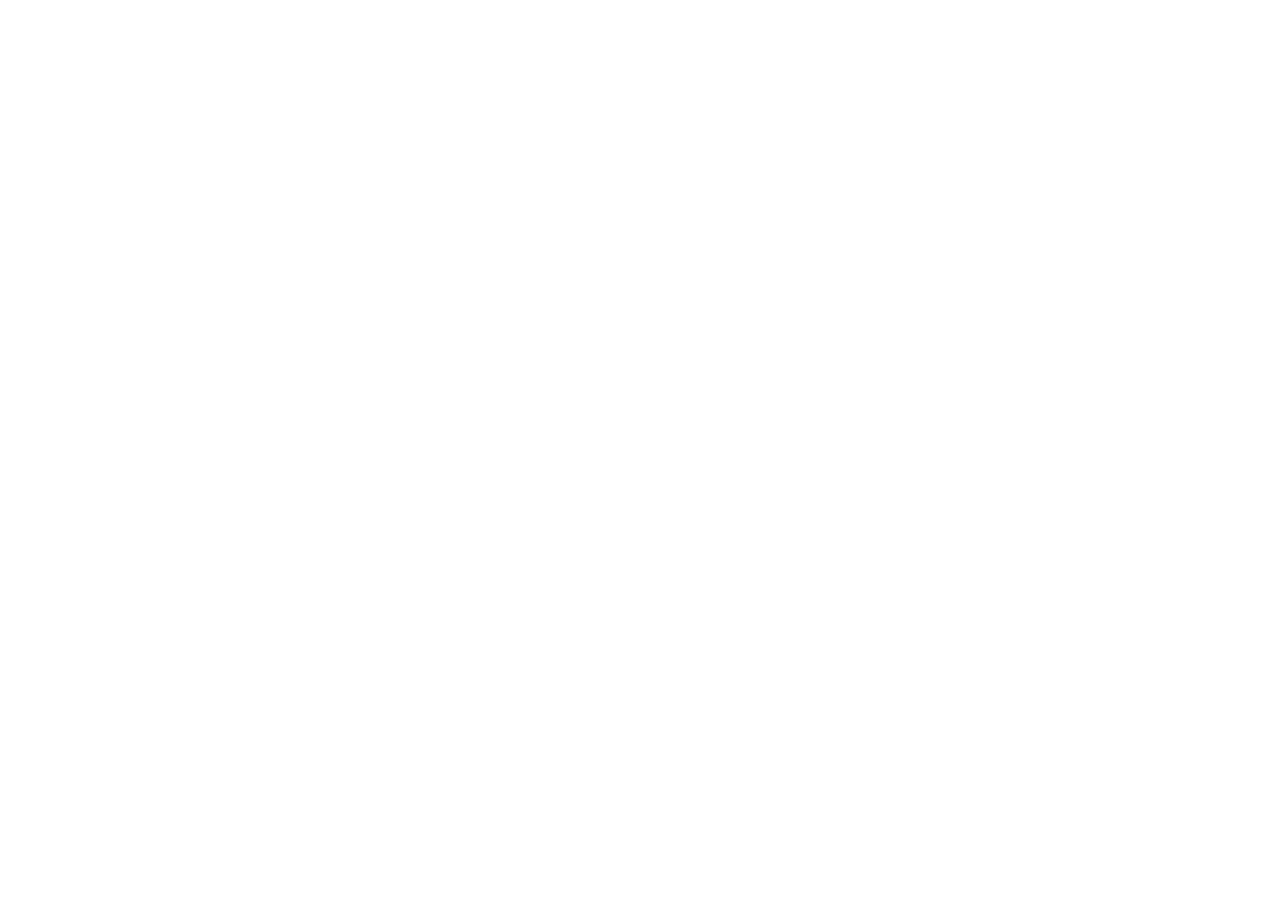
==== index.html @ 8cf372a5 "scaffolding" ====
<!DOCTYPE html>
<html lang="en">
<head>
    <meta charset="UTF-8">
    <meta http-equiv="X-UA-Compatible" content="IE=edge">
    <meta name="viewport" content="width=device-width, initial-scale=1.0">
    <link href="https://cdn.jsdelivr.net/npm/bootstrap@5.3.0-alpha1/dist/css/bootstrap.min.css" rel="stylesheet" integrity="sha384-GLhlTQ8iRABdZLl6O3oVMWSktQOp6b7In1Zl3/Jr59b6EGGoI1aFkw7cmDA6j6gD" crossorigin="anonymous">
    <link rel="stylesheet" href="./css/style.css">
    <title>Landing - Choose to see </title>
</head>
<body>
    <script src="./js/utility.js"></script>
    <script src="./js/script.js"></script>
</body>
</html>
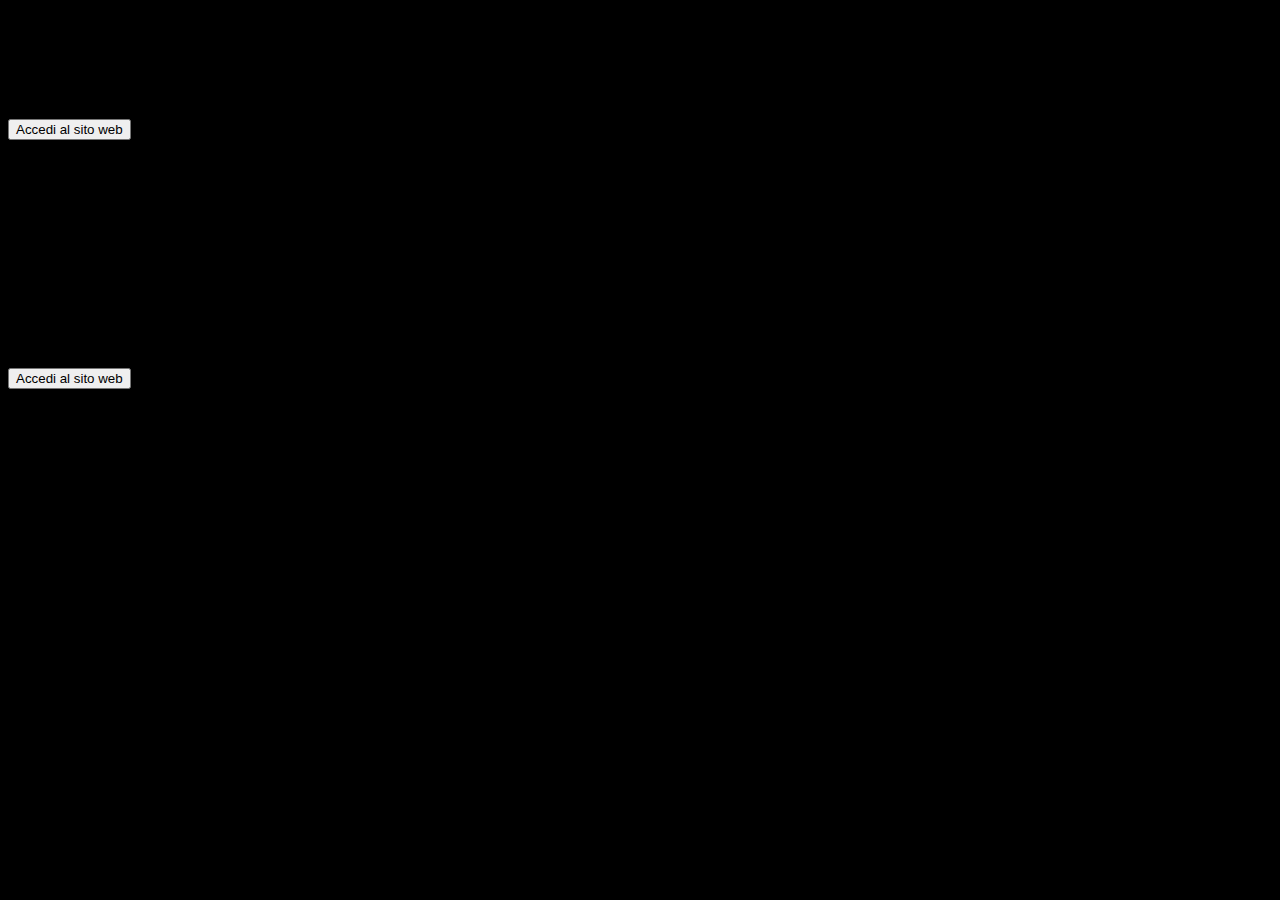
==== commit 969cddc3: "landingpage-add-choose-card" ====
--- a/index.html
+++ b/index.html
@@ -8,7 +8,36 @@
     <link rel="stylesheet" href="./css/style.css">
     <title>Landing - Choose to see </title>
 </head>
-<body>
+<body id="landingpage">
+    <main>
+        <div class="container container-fluid">
+            <div class="row vh-100 d-flex justify-content-center align-items-center">
+                <div class="col-6">
+                    <div class="card bg-white">
+                        <div class="card-head py-2 d-flex justify-content-center align-content-center flex-wrap">
+                            <h2 class="w-50 text-center debug ">Evento</h2>
+                            
+                        </div>
+                        <div class="card-body pb-4 d-flex flex-column justify-content-center align-items-center">
+                            <p class="px-4 pb-4 text-center">Accedendo a questa pagina puoi verificare se sei stato invitato ad un evento. Se hai ricevuto un invito, puoi inserire le tue credenziali nella sezione dedicata alla verifica. Potrai quindi vedere se il tuo nome è presente nell'elenco degli invitati e se hai accesso all'evento.</p>  
+                            <button class="w-25">Accedi al sito web</button>
+                        </div>
+                    </div>
+                </div>
+                <div class="col-6">
+                    <div class="card bg-white">
+                        <div class="card-head py-2 d-flex justify-content-center align-content-center flex-wrap">
+                            <h2 class="w-50 text-center debug">Gioco dei dadi</h2>
+                        </div>
+                        <div class="card-body pb-4 d-flex flex-column justify-content-center align-items-center">
+                            <p class="px-4 pb-4 text-center w-50">Qui puoi sfidare il computer al gioco dei dadi e mettere alla prova la tua fortuna. Buona fortuna e che vinca il migliore!</p>
+                            <button>Accedi al sito web</button>
+                        </div>
+                    </div>
+                </div>
+            </div>
+        </div>
+    </main>
     <script src="./js/utility.js"></script>
     <script src="./js/script.js"></script>
 </body>
--- a/css/style.css
+++ b/css/style.css
@@ -0,0 +1,11 @@
+/* .debug{
+    border: 2px solid red;
+} */
+
+#landingpage{
+    background-color: black;
+}
+
+#landingpage .card-body{
+    height: 200px;
+}